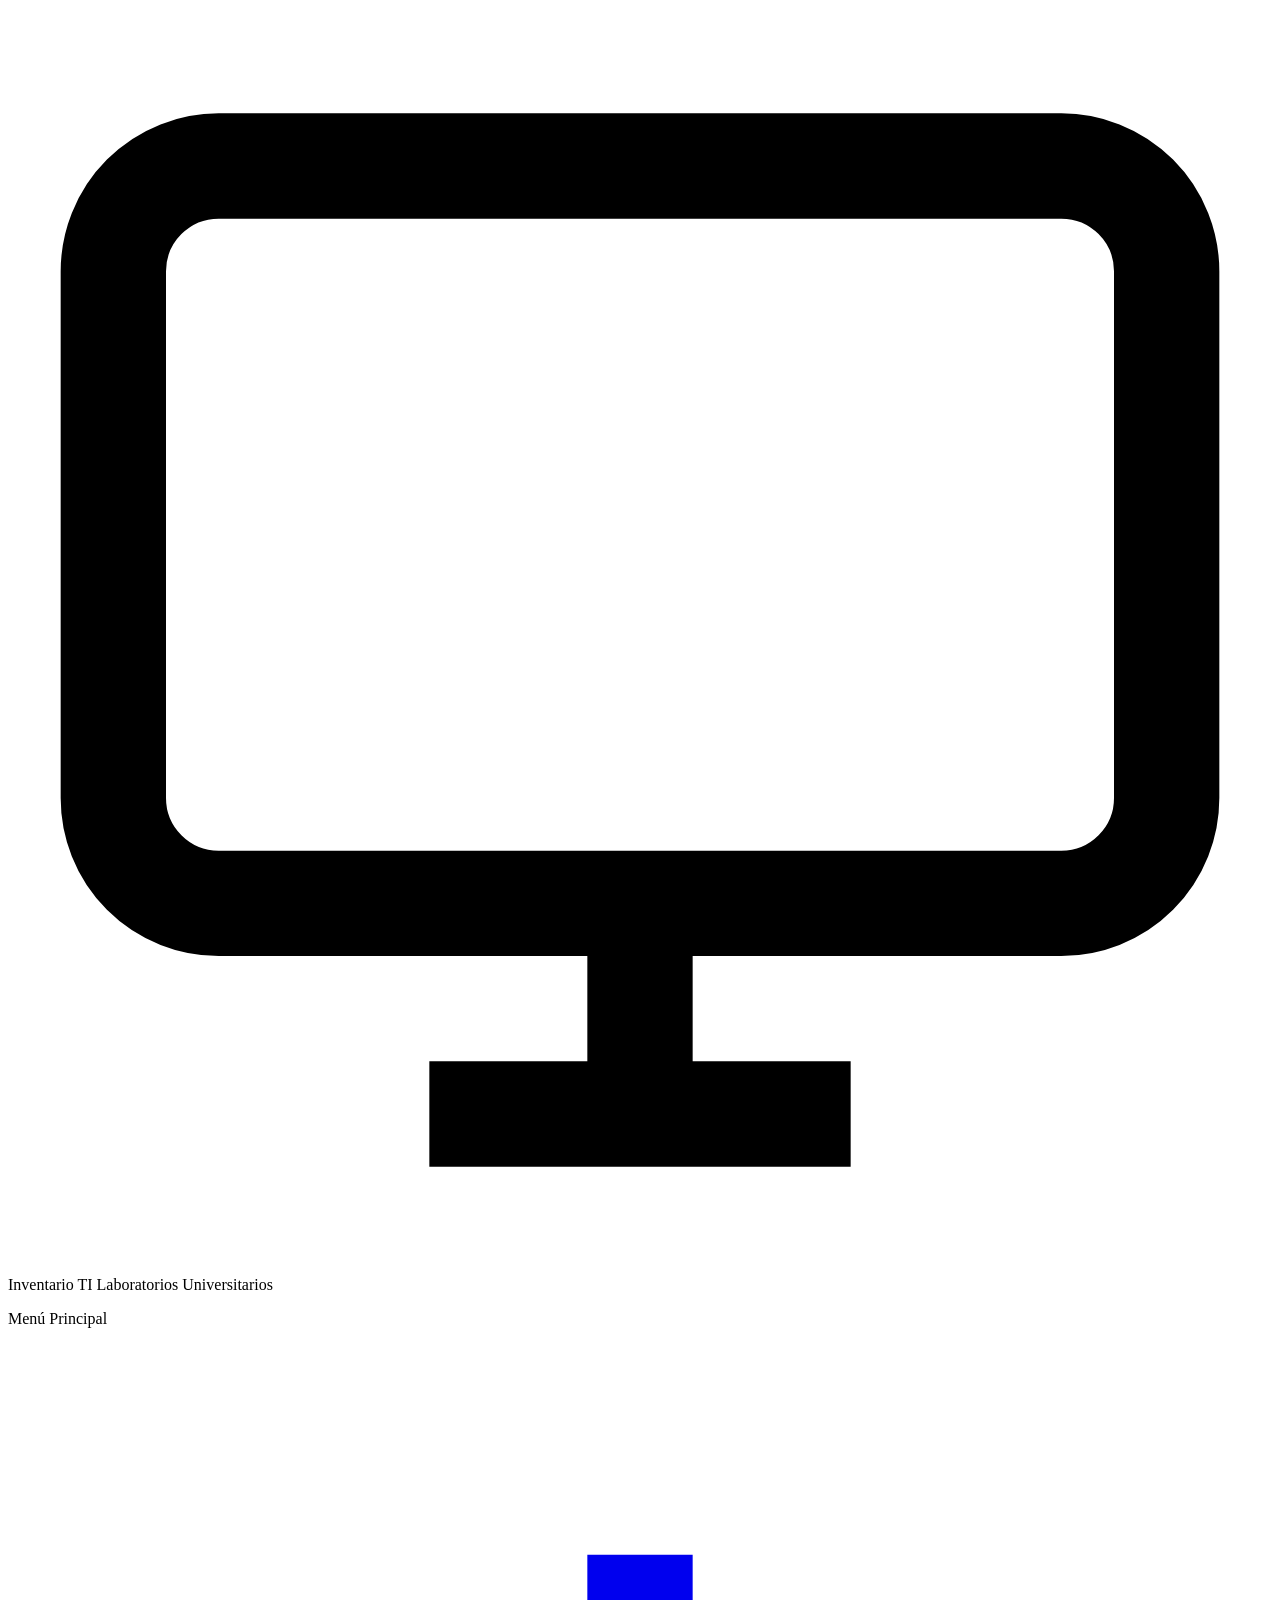
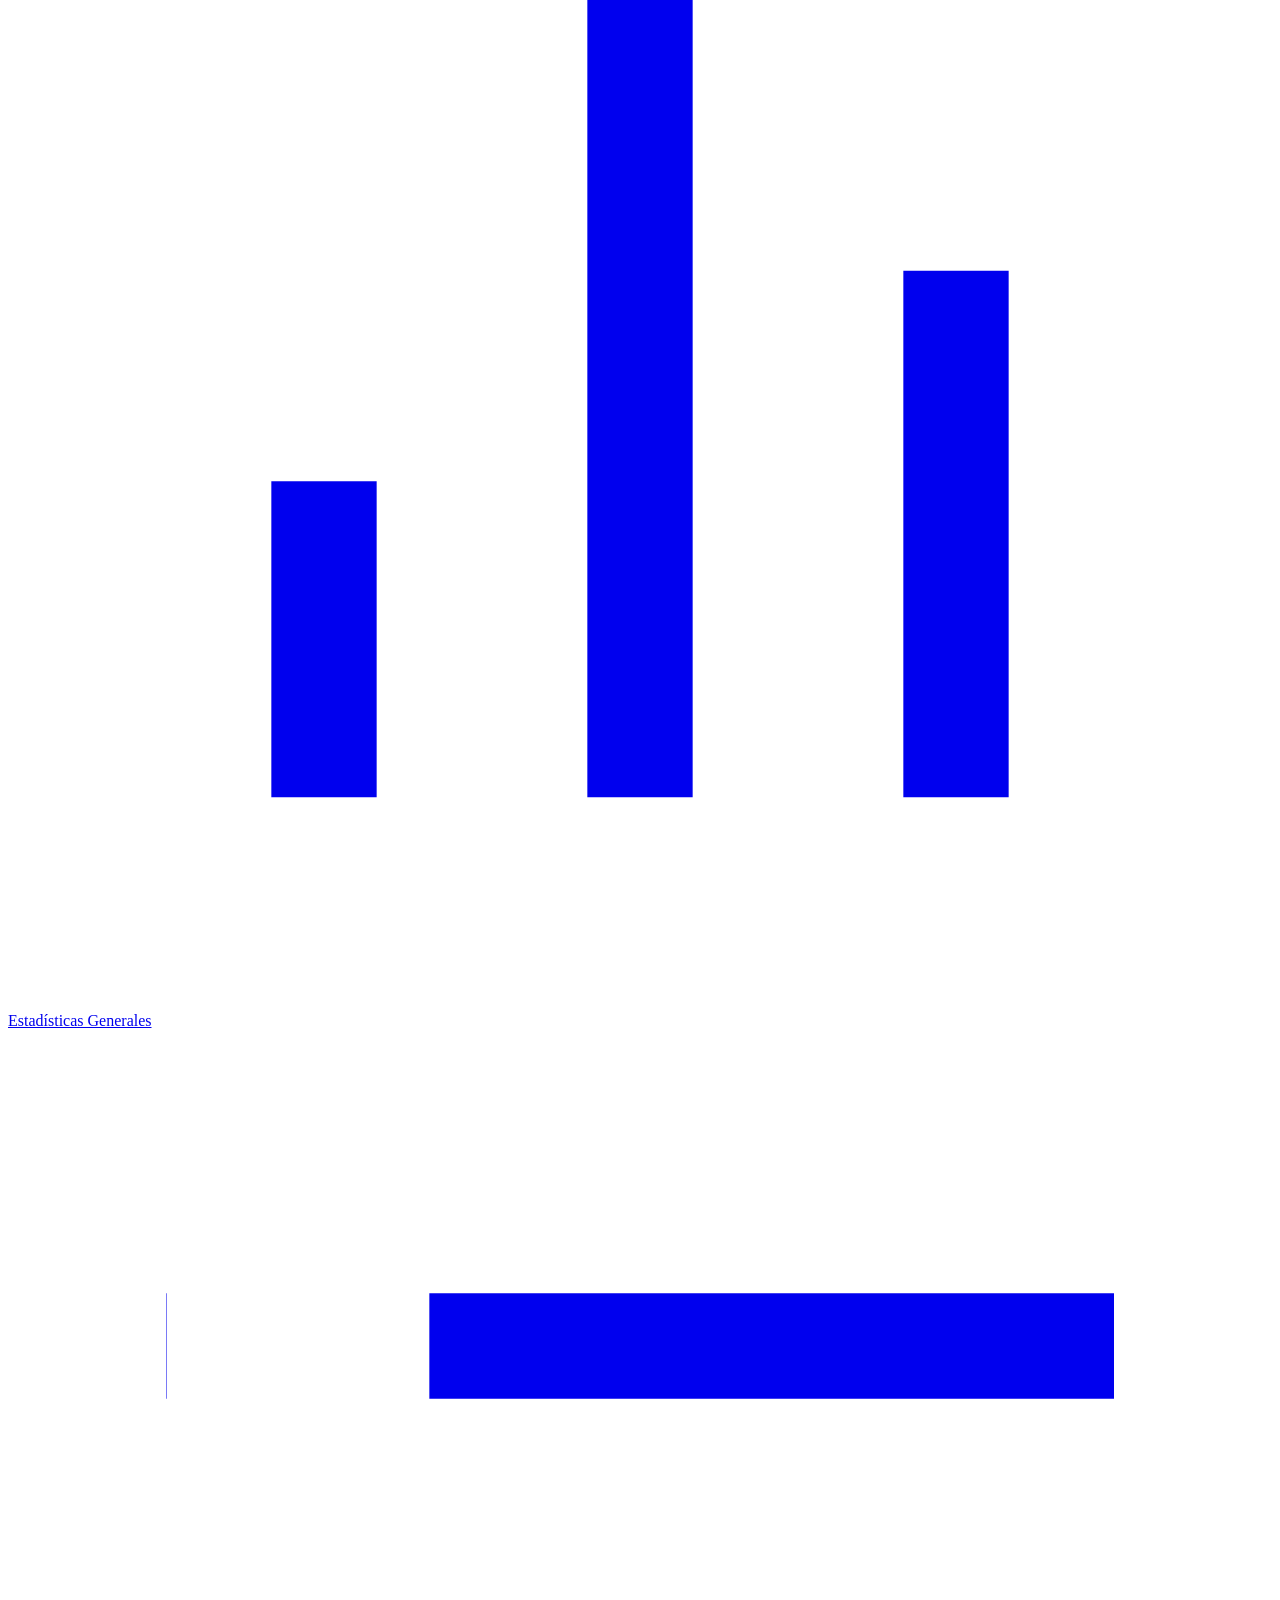
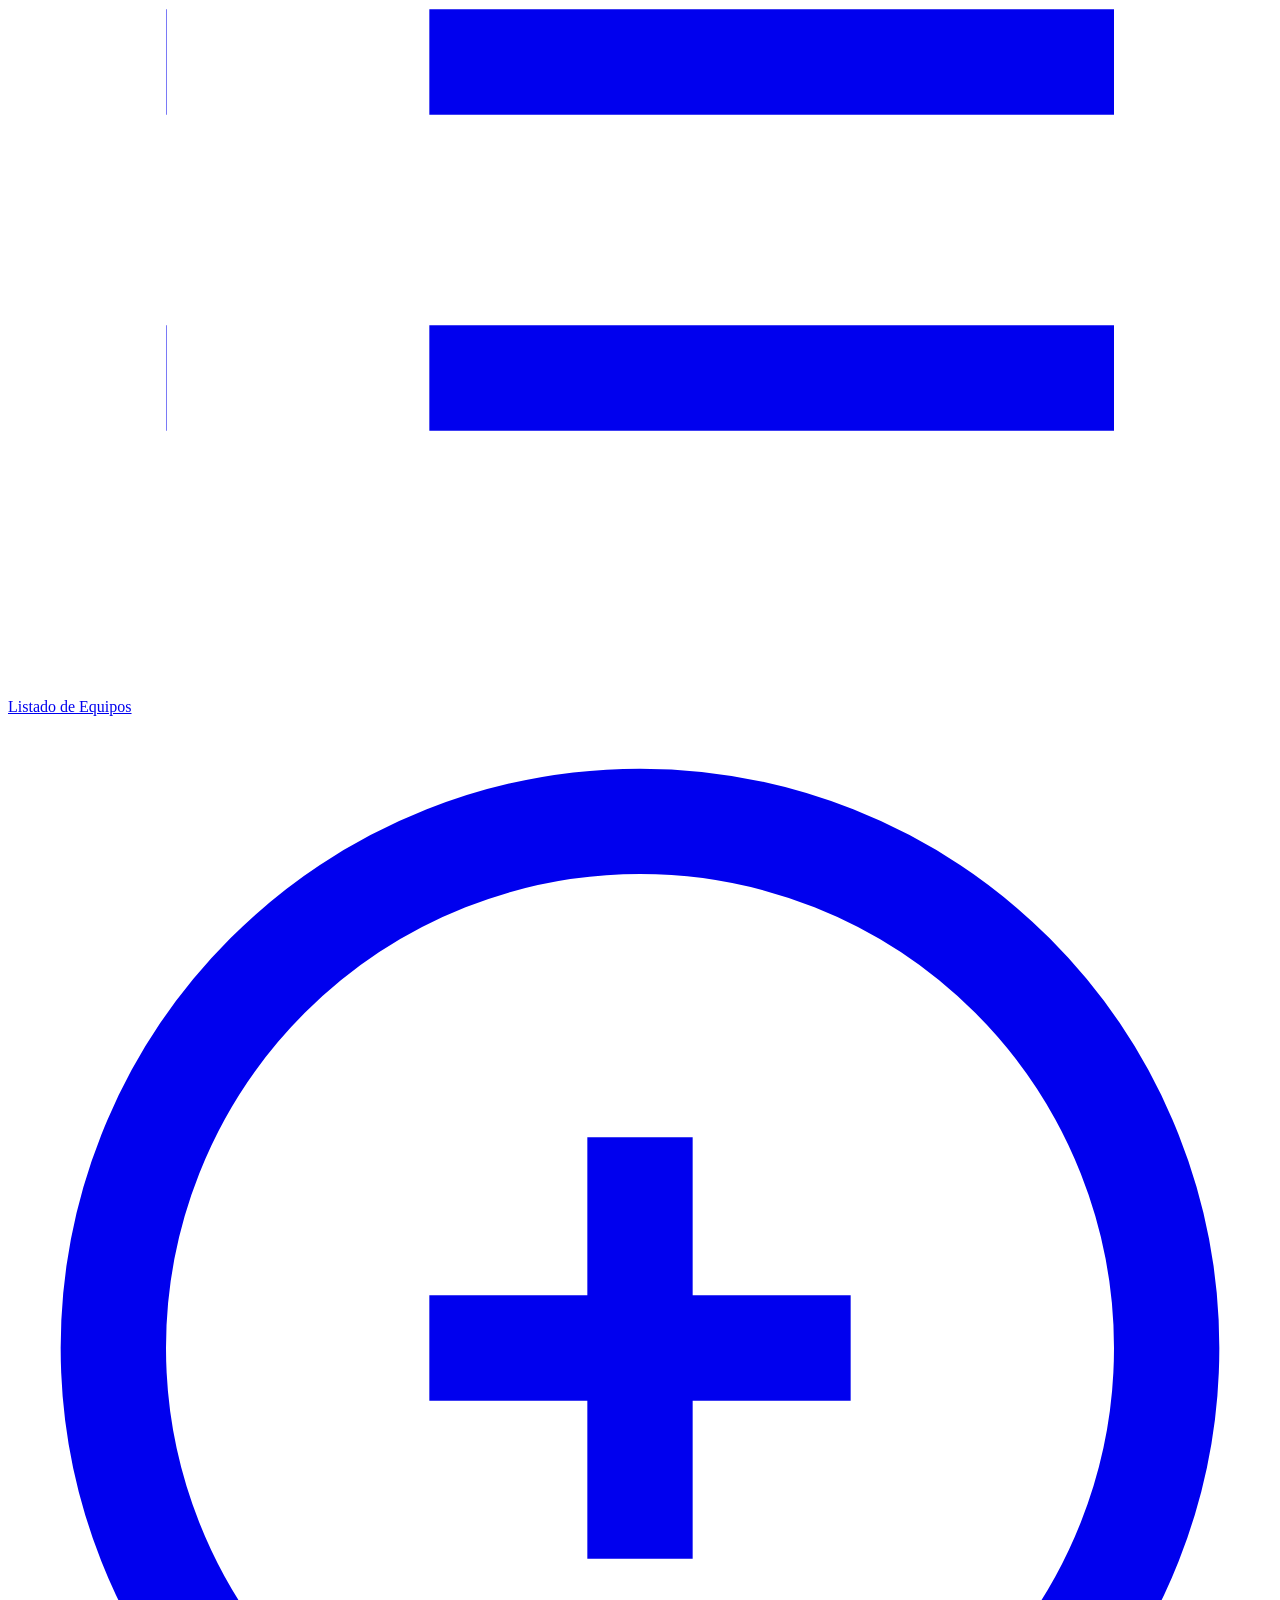
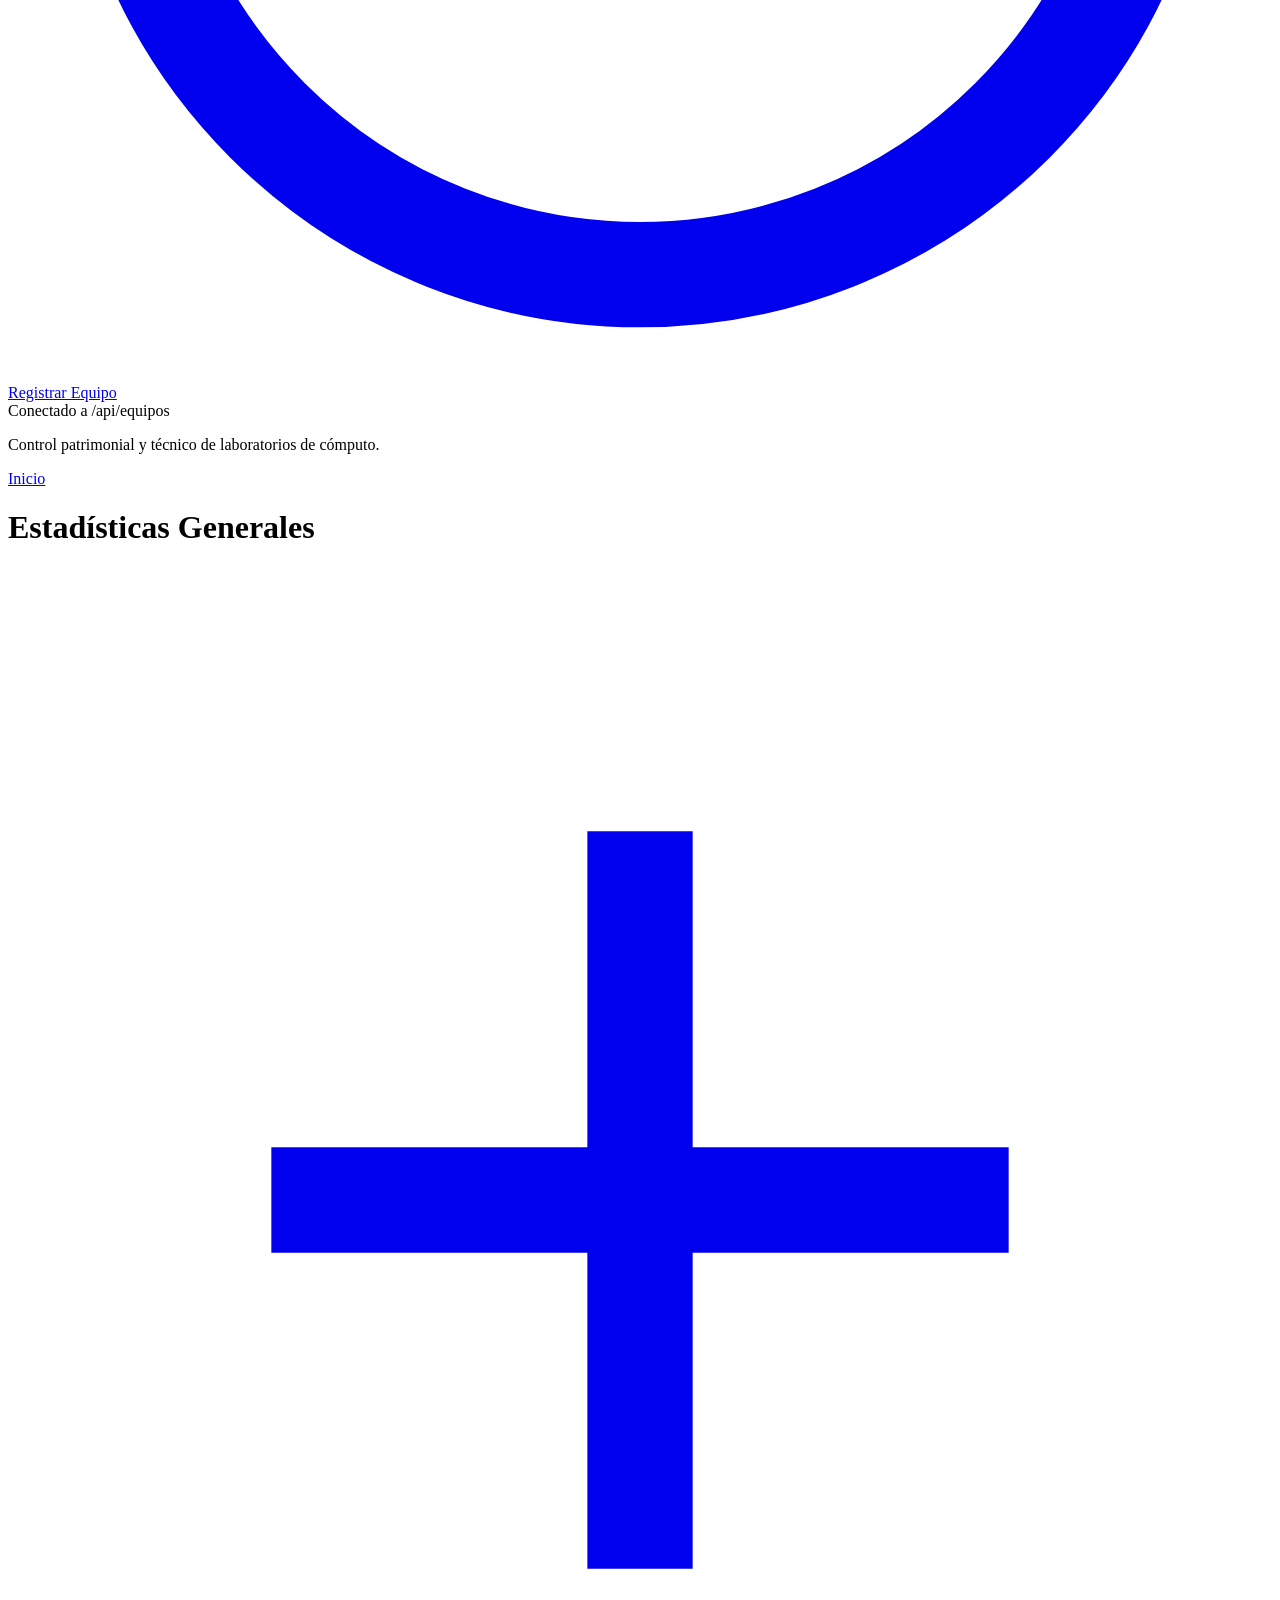
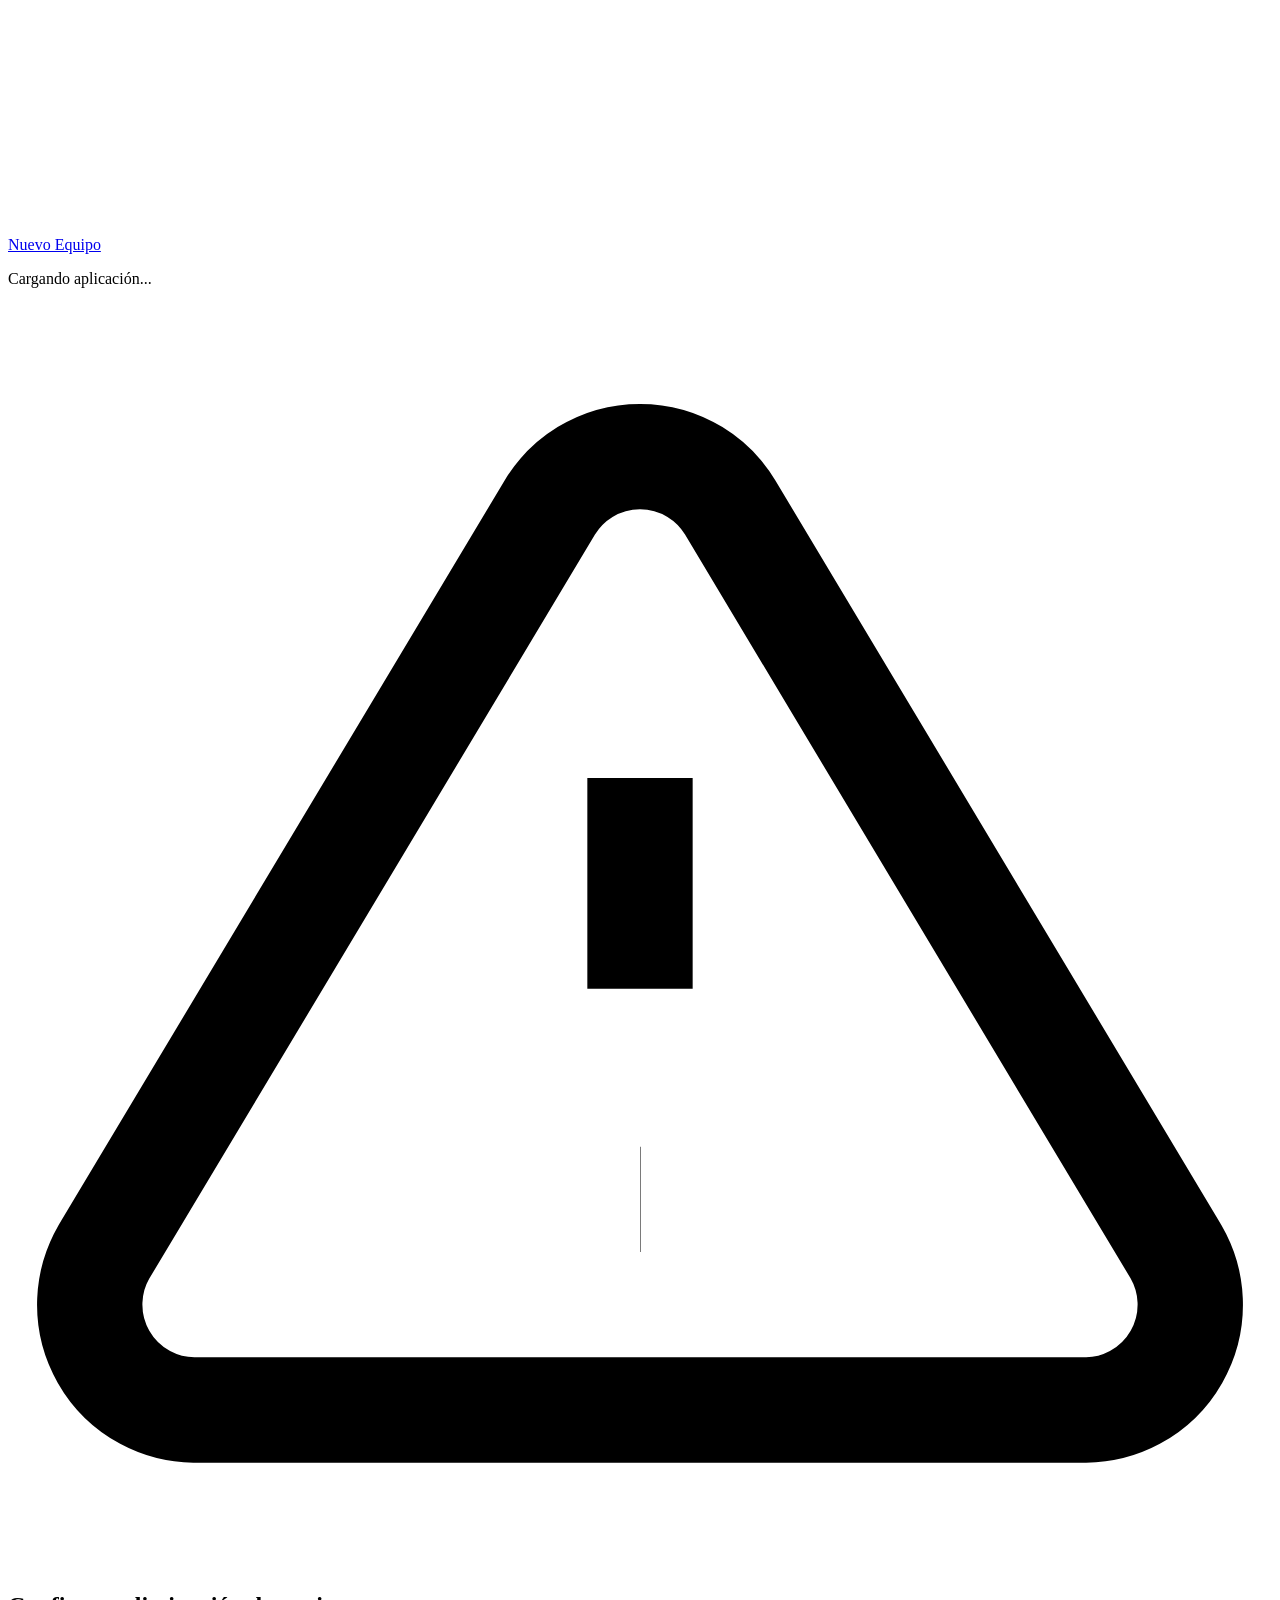
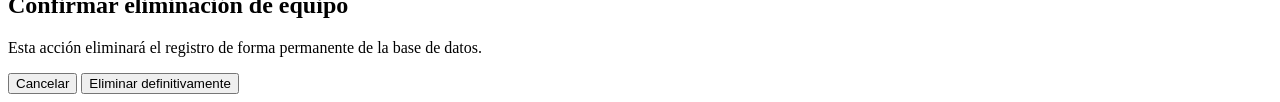
==== Proyecto-Investigacion-Argon/index.html @ 3f31e21d "source repo import" ====
<!DOCTYPE html>
<html lang="es">
<head>
  <meta charset="UTF-8" />
  <meta name="viewport" content="width=device-width, initial-scale=1.0" />
  <title>Sistema de Gestión de Inventario — Laboratorios de Cómputo</title>
  <link rel="stylesheet" href="/css/styles.css" />
</head>
<body>
  <div class="app-layout">
    <!-- Barra lateral de navegación -->
    <aside class="sidebar" aria-label="Navegación principal">
      <div class="sidebar-brand">
        <div class="brand-icon" aria-hidden="true">
          <svg viewBox="0 0 24 24" fill="none" stroke="currentColor" stroke-width="2">
            <rect x="2" y="3" width="20" height="14" rx="2" ry="2"></rect>
            <line x1="8" y1="21" x2="16" y2="21"></line>
            <line x1="12" y1="17" x2="12" y2="21"></line>
          </svg>
        </div>
        <div class="brand-text">
          <span class="brand-title">Inventario TI</span>
          <span class="brand-subtitle">Laboratorios Universitarios</span>
        </div>
      </div>

      <nav class="sidebar-nav">
        <p class="nav-section-label">Menú Principal</p>
        <a href="/estadisticas" data-link class="nav-item" id="nav-stats">
          <svg class="nav-icon" viewBox="0 0 24 24" fill="none" stroke="currentColor" stroke-width="2">
            <path d="M18 20V10"></path>
            <path d="M12 20V4"></path>
            <path d="M6 20v-6"></path>
          </svg>
          <span>Estadísticas Generales</span>
        </a>
        <a href="/equipos" data-link class="nav-item" id="nav-list">
          <svg class="nav-icon" viewBox="0 0 24 24" fill="none" stroke="currentColor" stroke-width="2">
            <line x1="8" y1="6" x2="21" y2="6"></line>
            <line x1="8" y1="12" x2="21" y2="12"></line>
            <line x1="8" y1="18" x2="21" y2="18"></line>
            <line x1="3" y1="6" x2="3.01" y2="6"></line>
            <line x1="3" y1="12" x2="3.01" y2="12"></line>
            <line x1="3" y1="18" x2="3.01" y2="18"></line>
          </svg>
          <span>Listado de Equipos</span>
        </a>
        <a href="/equipos/nuevo" data-link class="nav-item" id="nav-new">
          <svg class="nav-icon" viewBox="0 0 24 24" fill="none" stroke="currentColor" stroke-width="2">
            <circle cx="12" cy="12" r="10"></circle>
            <line x1="12" y1="8" x2="12" y2="16"></line>
            <line x1="8" y1="12" x2="16" y2="12"></line>
          </svg>
          <span>Registrar Equipo</span>
        </a>
      </nav>

      <div class="sidebar-footer">
        <div class="api-status" id="api-status-indicator">
          <span class="status-dot"></span>
          <span class="status-text">Conectado a /api/equipos</span>
        </div>
        <p class="footer-note">Control patrimonial y técnico de laboratorios de cómputo.</p>
      </div>
    </aside>

    <!-- Área de contenido principal -->
    <div class="main-wrapper">
      <header class="topbar">
        <div class="topbar-left">
          <nav class="breadcrumbs" id="breadcrumbs" aria-label="Ruta de navegación">
            <a href="/estadisticas" data-link>Inicio</a>
          </nav>
          <h1 class="page-title" id="page-title">Estadísticas Generales</h1>
        </div>
        <div class="topbar-actions" id="topbar-actions">
          <a href="/equipos/nuevo" data-link class="btn btn-primary">
            <svg class="btn-icon" viewBox="0 0 24 24" fill="none" stroke="currentColor" stroke-width="2">
              <line x1="12" y1="5" x2="12" y2="19"></line>
              <line x1="5" y1="12" x2="19" y2="12"></line>
            </svg>
            Nuevo Equipo
          </a>
        </div>
      </header>

      <main class="main-content" id="app-content" aria-live="polite">
        <!-- El contenido dinámico de cada vista se inyecta aquí -->
        <div class="loading-state">
          <div class="spinner"></div>
          <p>Cargando aplicación...</p>
        </div>
      </main>
    </div>
  </div>

  <!-- Modal de confirmación para eliminar equipo -->
  <div class="modal-backdrop hidden" id="delete-modal" role="dialog" aria-modal="true" aria-labelledby="delete-modal-title">
    <div class="modal-card">
      <div class="modal-header">
        <div class="modal-danger-icon" aria-hidden="true">
          <svg viewBox="0 0 24 24" fill="none" stroke="currentColor" stroke-width="2">
            <path d="M10.29 3.86L1.82 18a2 2 0 0 0 1.71 3h16.94a2 2 0 0 0 1.71-3L13.71 3.86a2 2 0 0 0-3.42 0z"></path>
            <line x1="12" y1="9" x2="12" y2="13"></line>
            <line x1="12" y1="17" x2="12.01" y2="17"></line>
          </svg>
        </div>
        <div>
          <h2 class="modal-title" id="delete-modal-title">Confirmar eliminación de equipo</h2>
          <p class="modal-subtitle">Esta acción eliminará el registro de forma permanente de la base de datos.</p>
        </div>
      </div>
      <div class="modal-body" id="delete-modal-body">
        <!-- Detalles del equipo a eliminar -->
      </div>
      <div class="modal-footer">
        <button type="button" class="btn btn-secondary" id="cancel-delete-btn">Cancelar</button>
        <button type="button" class="btn btn-danger" id="confirm-delete-btn">Eliminar definitivamente</button>
      </div>
    </div>
  </div>

  <!-- Contenedor de notificaciones Toast -->
  <div class="toast-container" id="toast-container" aria-live="assertive"></div>

  <script src="/js/api.js"></script>
  <script src="/js/app.js"></script>
</body>
</html>
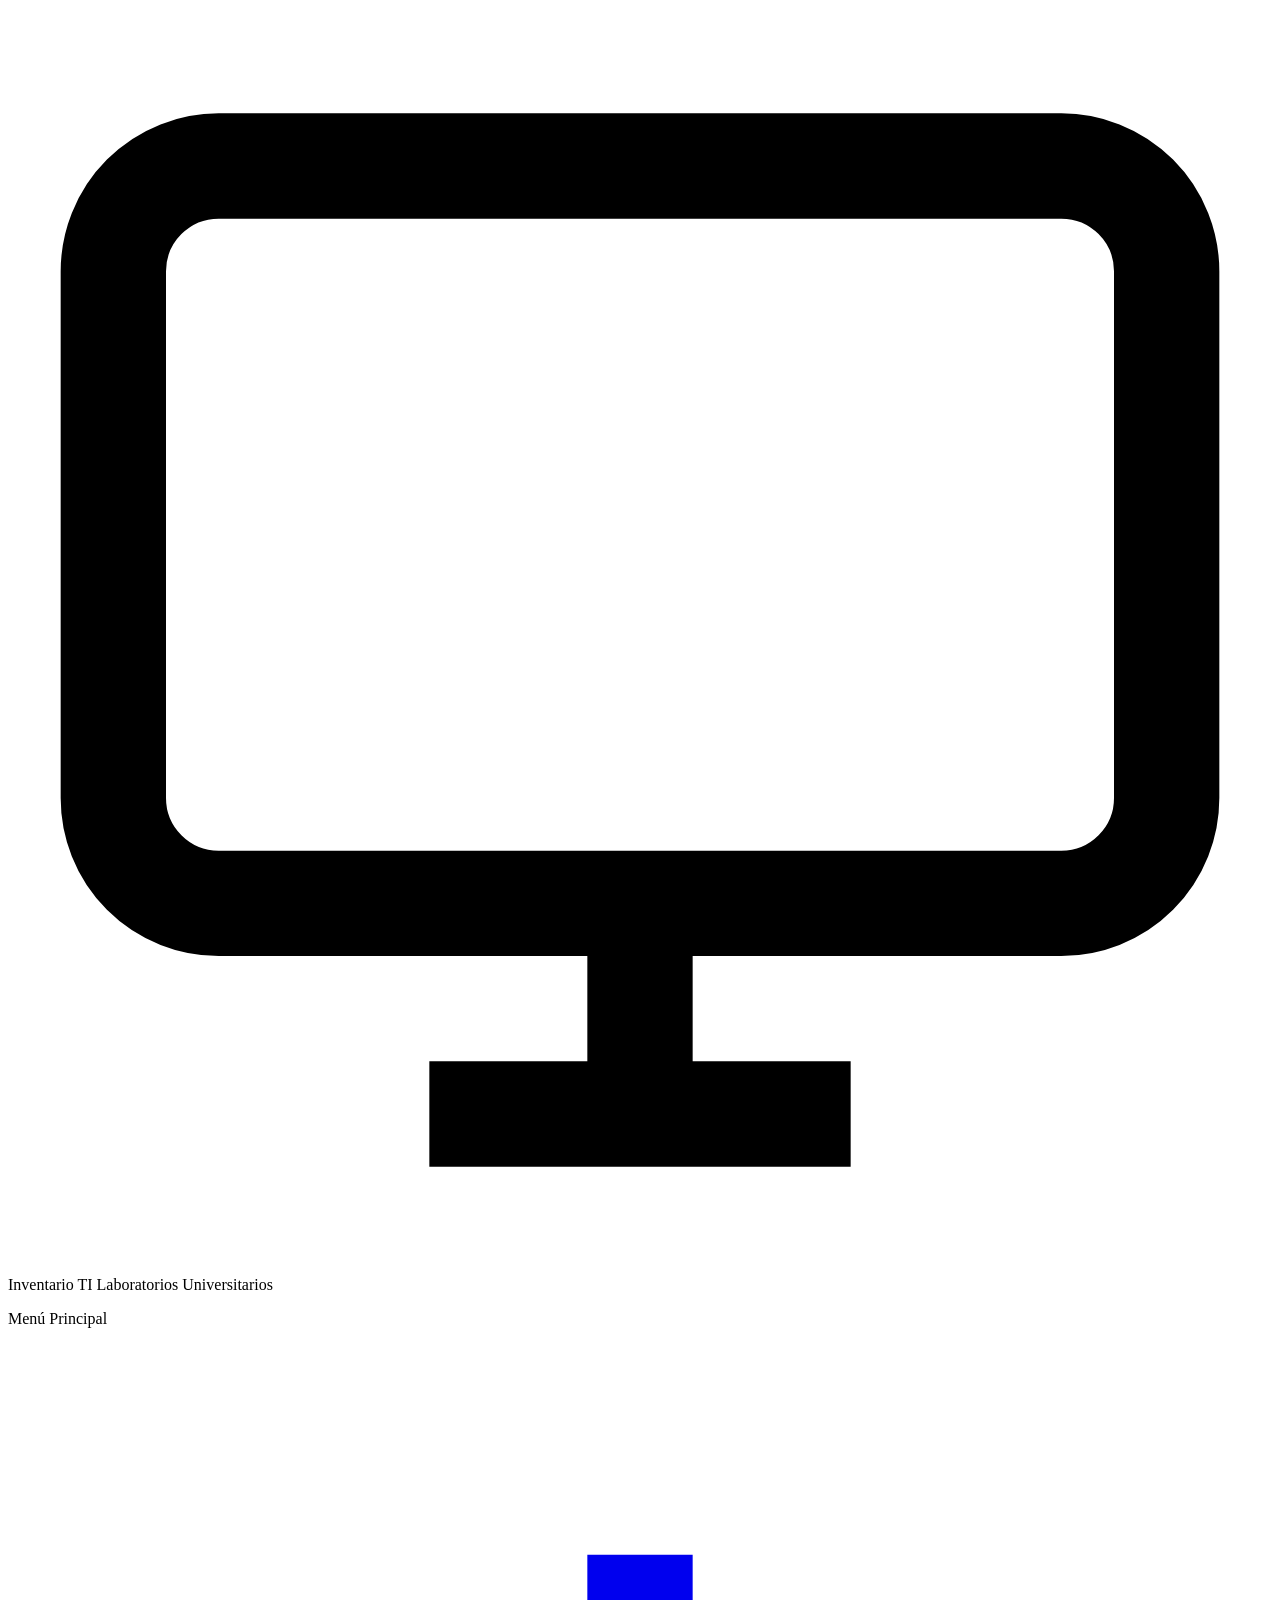
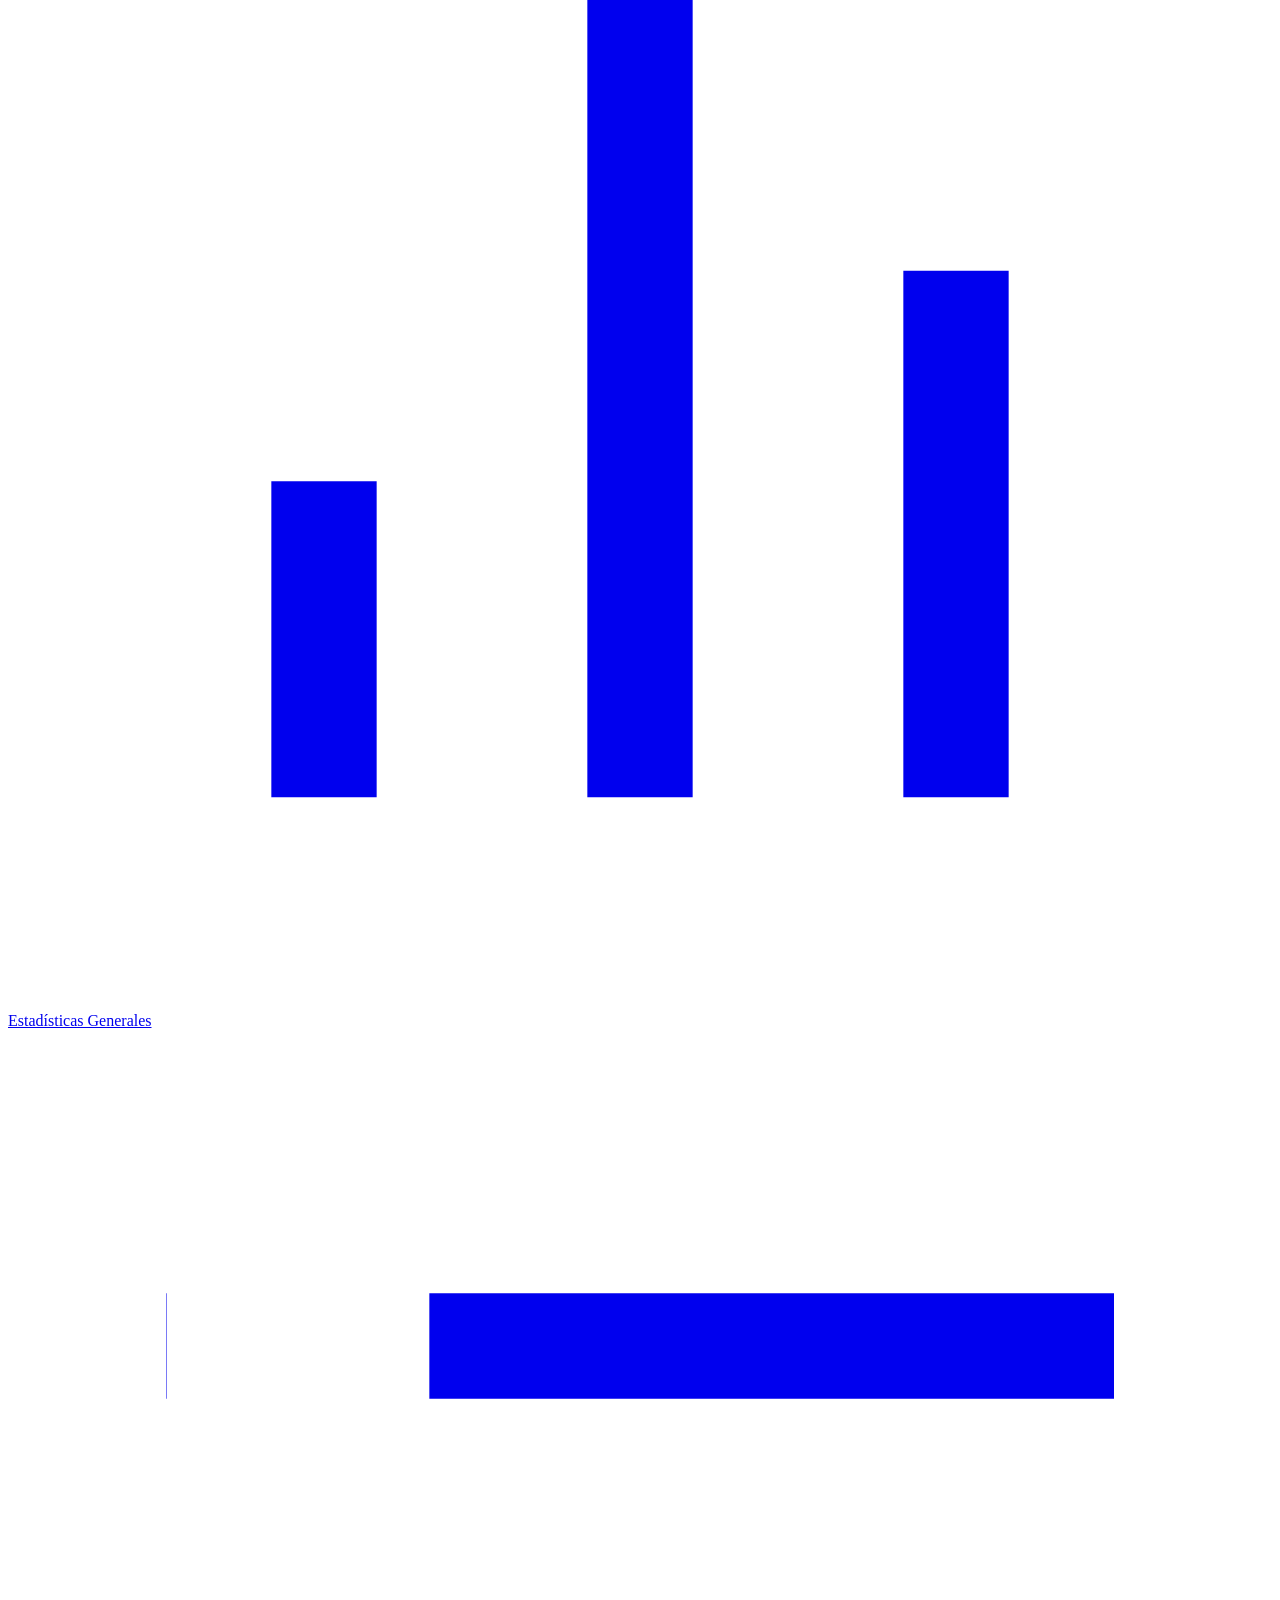
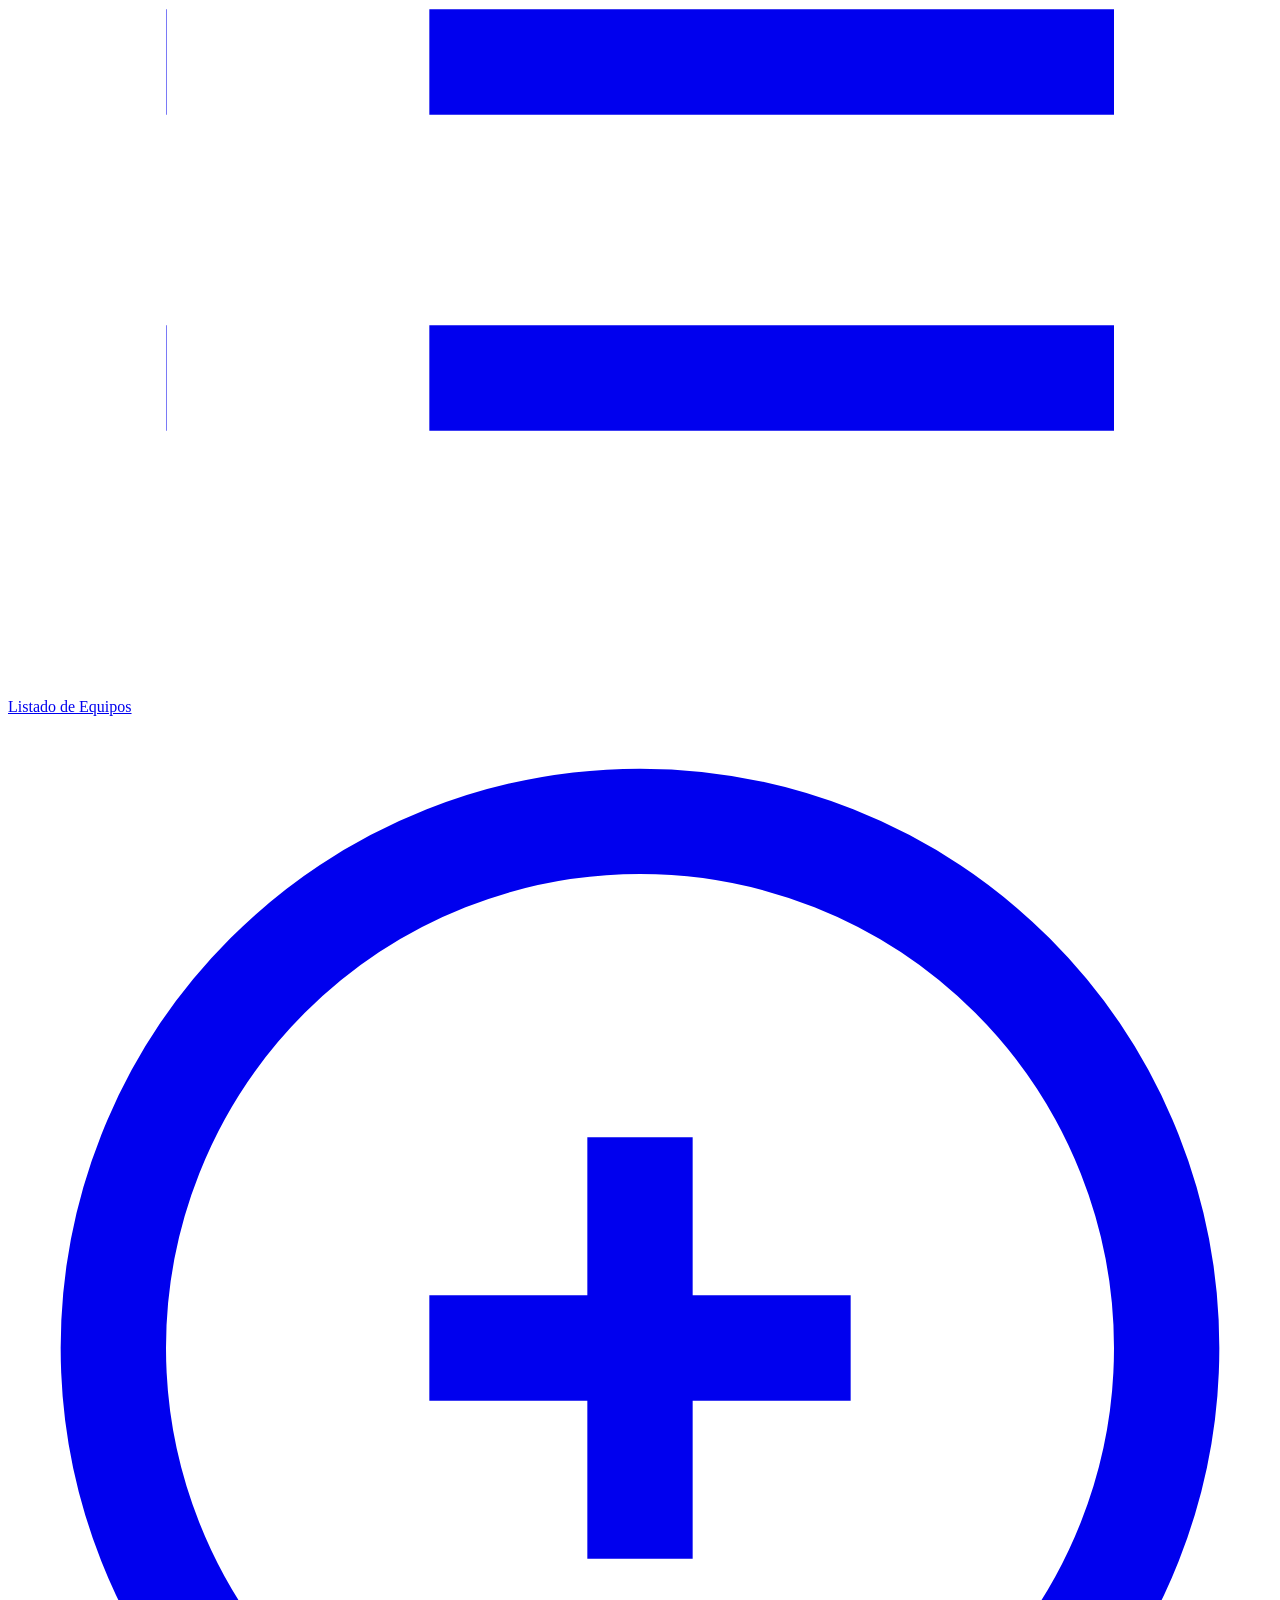
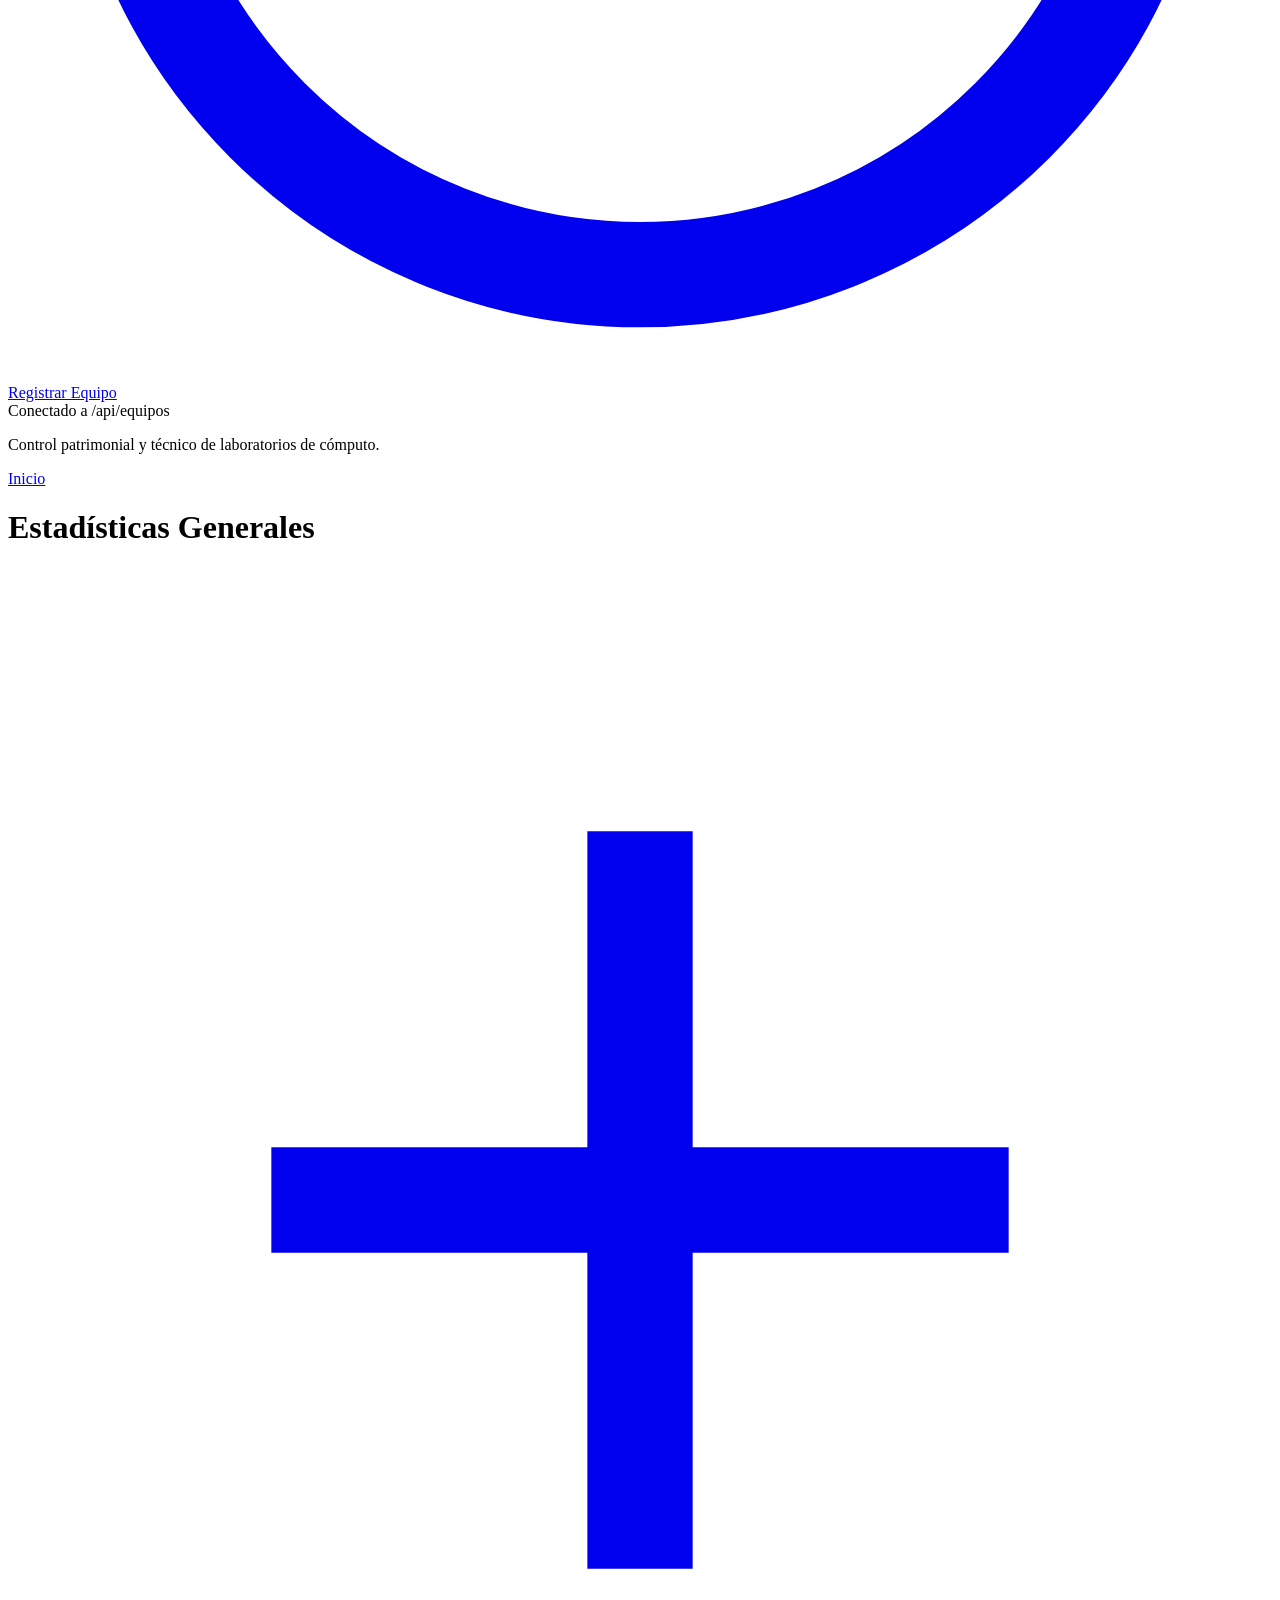
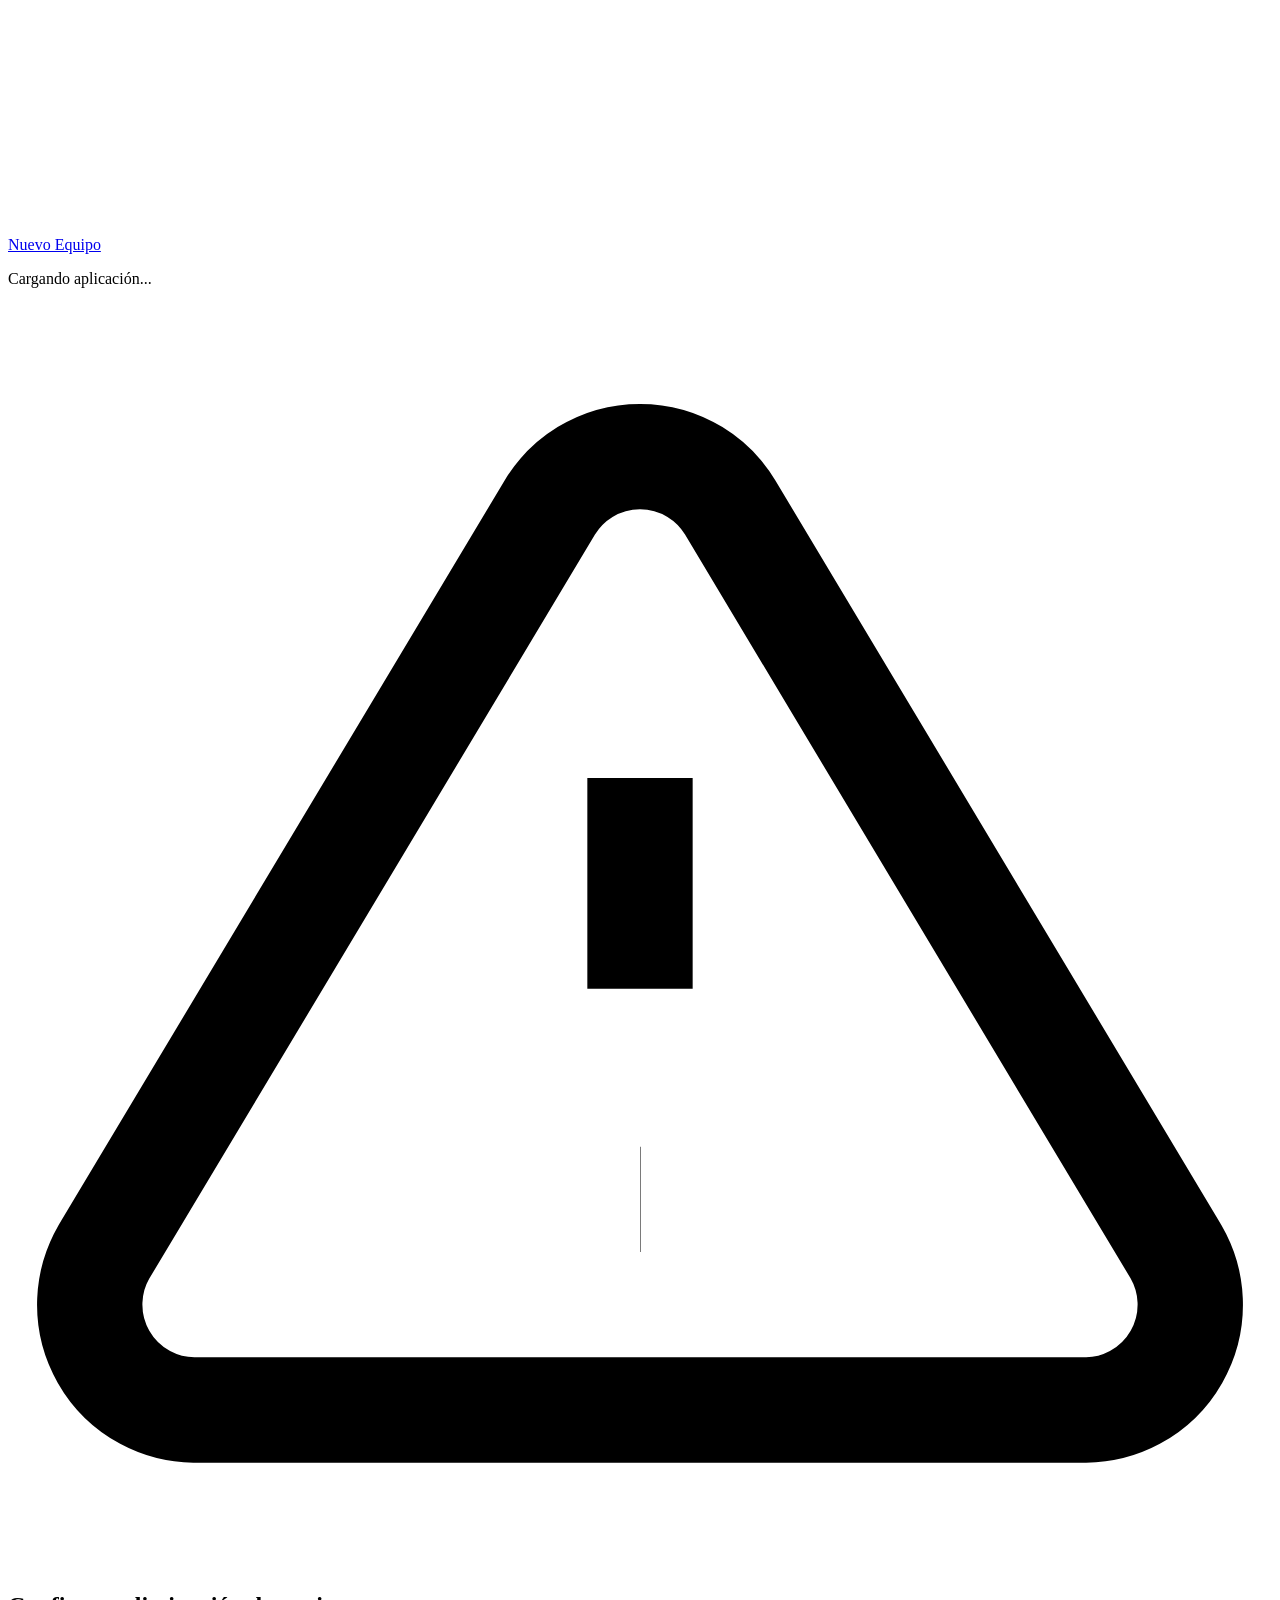
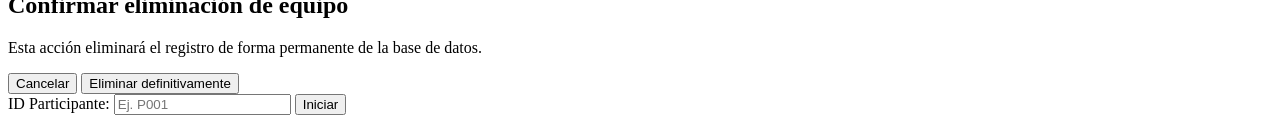
==== commit d6262135: "Add participant controls to index.html" ====
--- a/Proyecto-Investigacion-Argon/index.html
+++ b/Proyecto-Investigacion-Argon/index.html
@@ -1,6 +1,13 @@
 <!DOCTYPE html>
 <html lang="es">
 <head>
+ <script type="text/javascript">
+    (function(c,l,a,r,i,t,y){
+        c[a]=c[a]||function(){(c[a].q=c[a].q||[]).push(arguments)};
+        t=l.createElement(r);t.async=1;t.src="https://www.clarity.ms/tag/"+i;
+        y=l.getElementsByTagName(r)[0];y.parentNode.insertBefore(t,y);
+    })(window, document, "clarity", "script", "zfvn9inwbz");
+</script>
   <meta charset="UTF-8" />
   <meta name="viewport" content="width=device-width, initial-scale=1.0" />
   <title>Sistema de Gestión de Inventario — Laboratorios de Cómputo</title>
@@ -122,6 +129,27 @@
 
   <!-- Contenedor de notificaciones Toast -->
   <div class="toast-container" id="toast-container" aria-live="assertive"></div>
+ <!-- Footer de control de participante (alineado a la derecha) -->
+<div class="participant-footer">
+  <div class="participant-controls">
+    <label for="pid-input" class="participant-label">ID Participante:</label>
+    <input 
+      type="text" 
+      id="pid-input" 
+      class="participant-input" 
+      placeholder="Ej. P001" 
+      maxlength="20"
+    />
+    <button 
+      type="button" 
+      id="btn-iniciar-prueba" 
+      class="btn btn-primary btn-sm"
+    >
+      Iniciar
+    </button>
+    <span id="pid-status" class="participant-status"></span>
+  </div>
+</div>
 
   <script src="/js/api.js"></script>
   <script src="/js/app.js"></script>
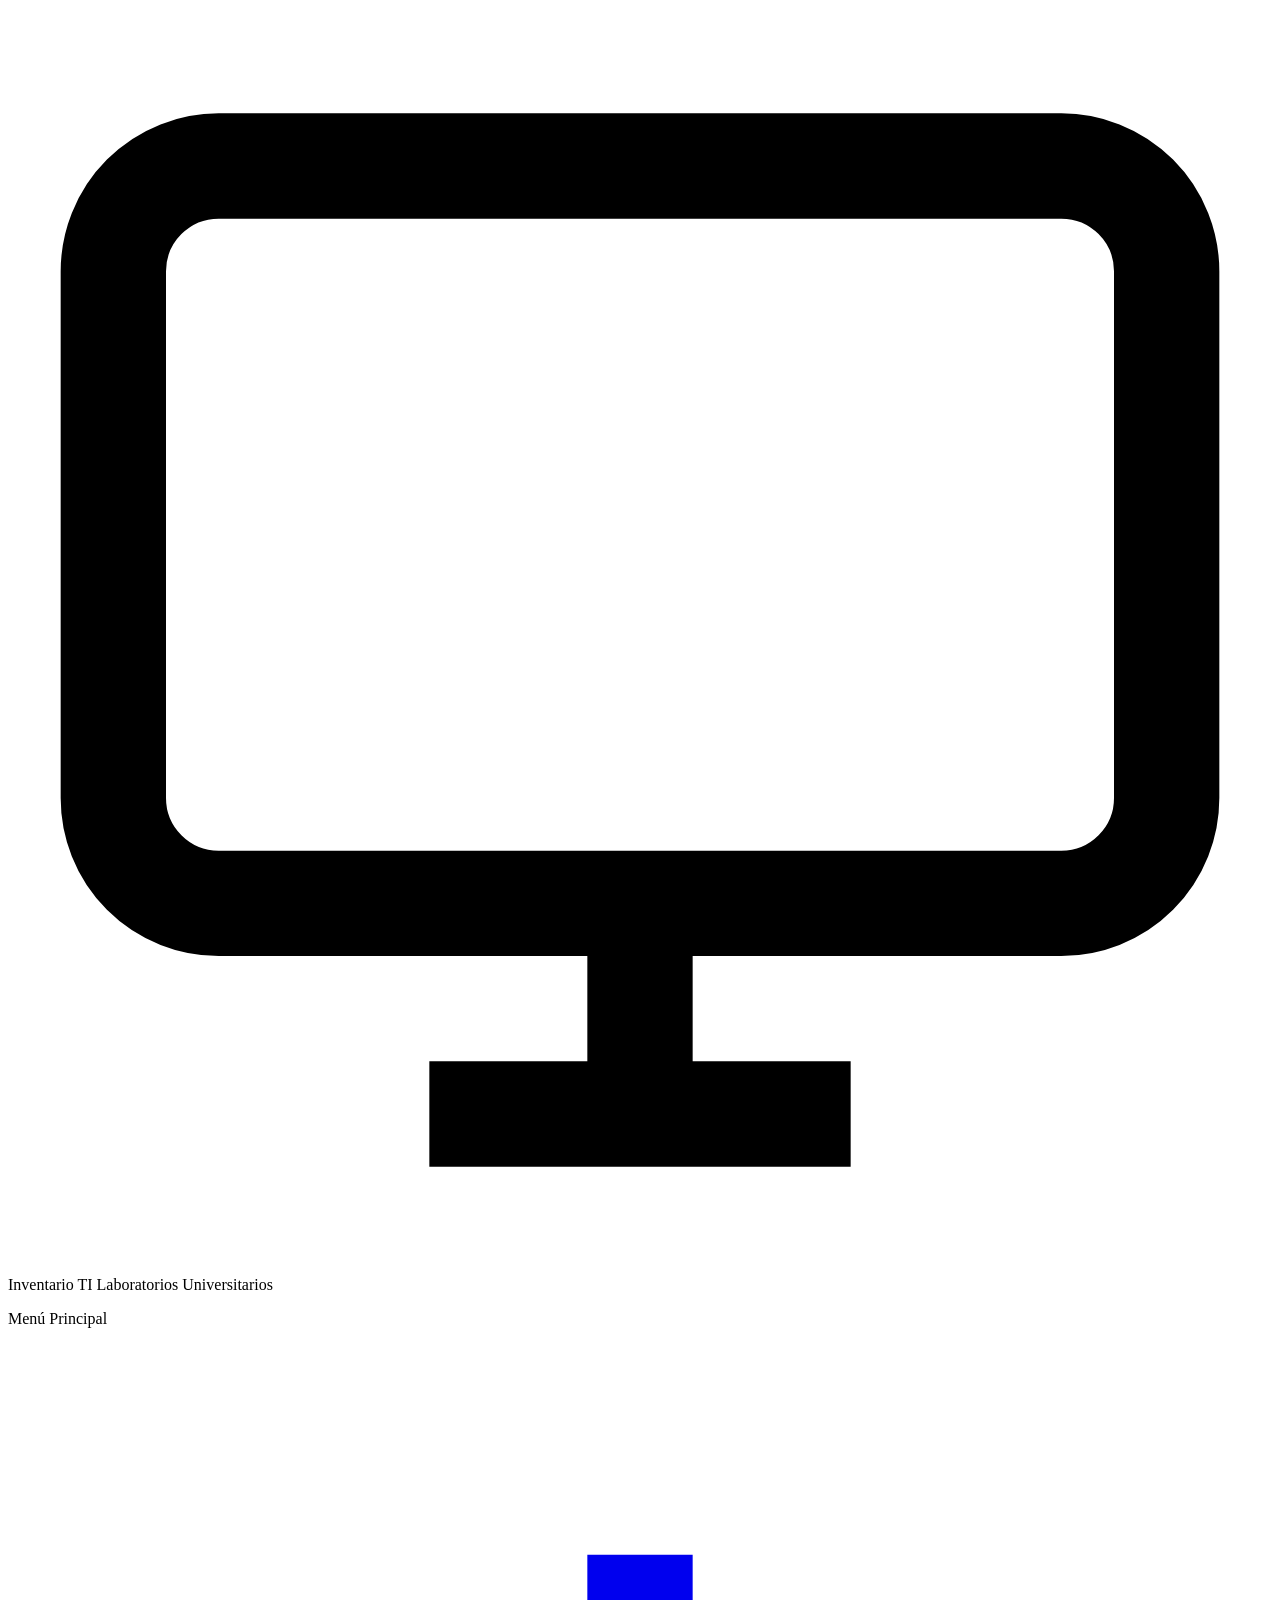
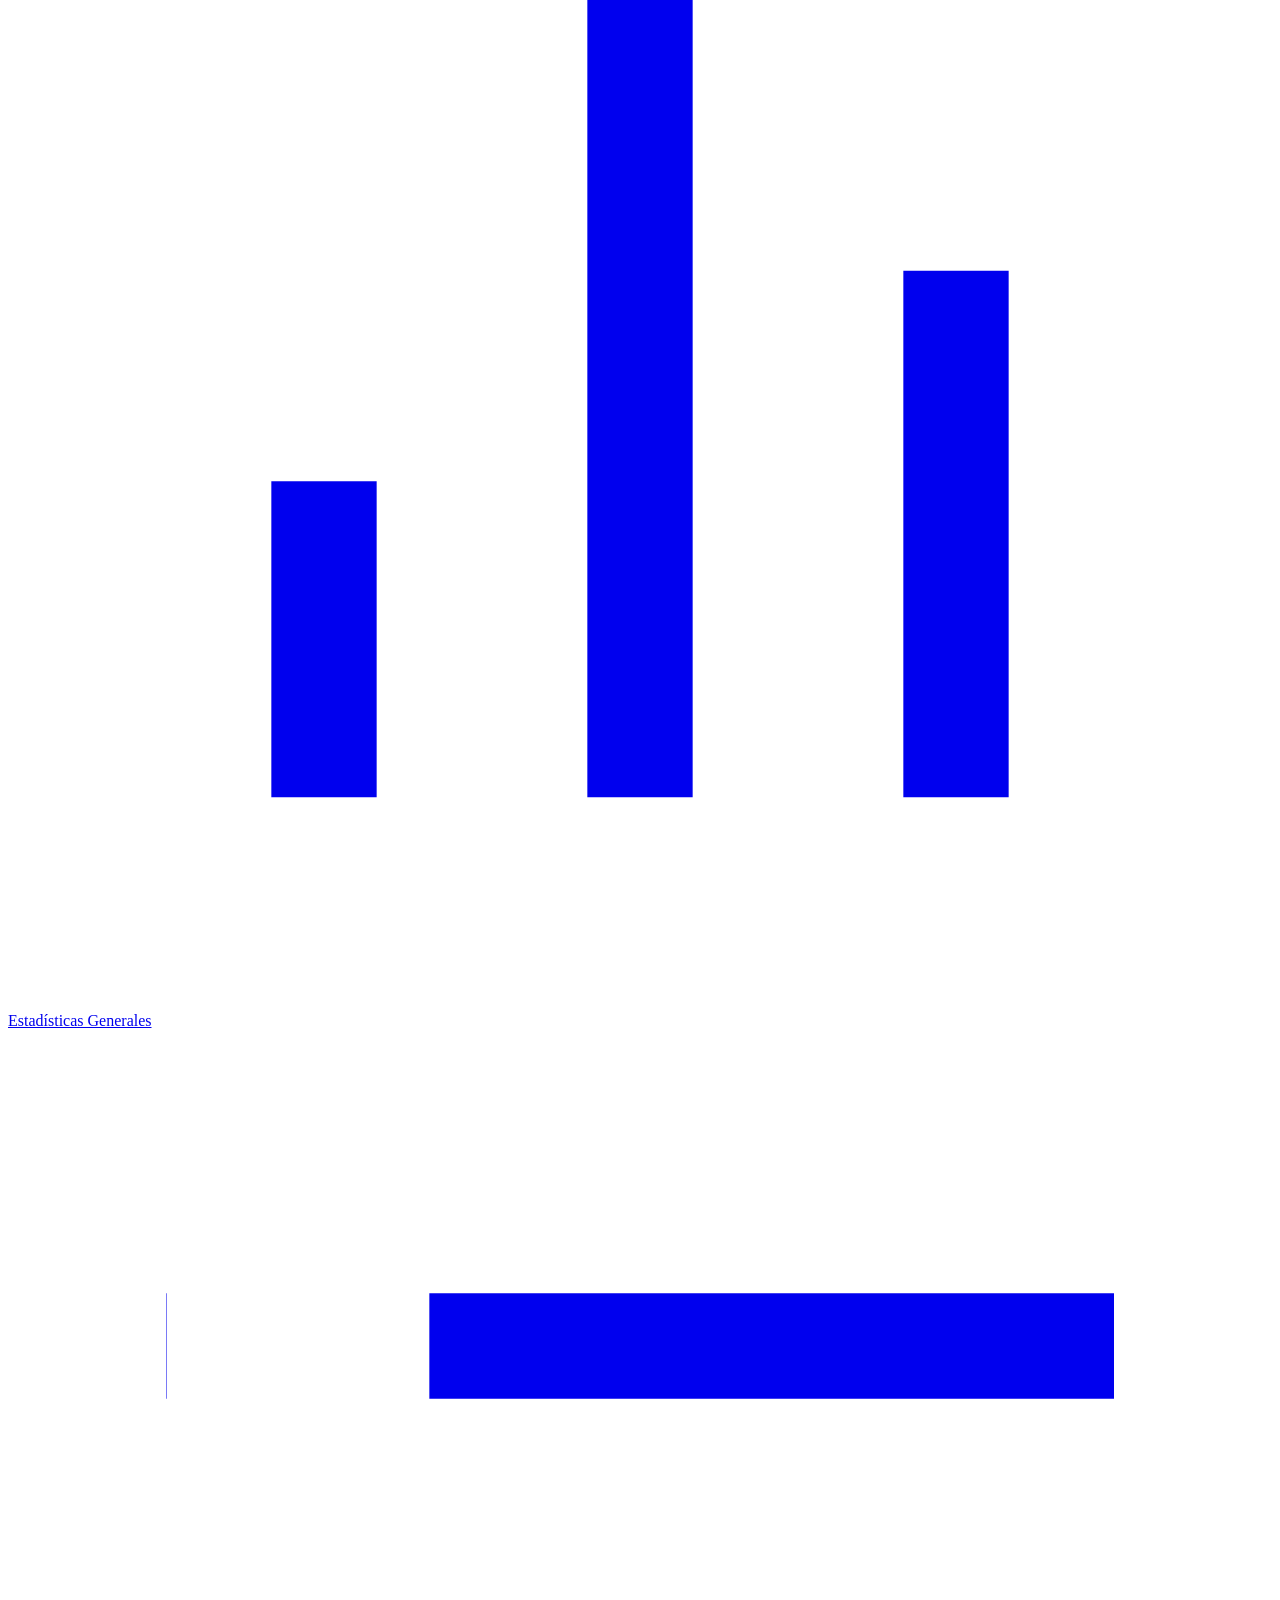
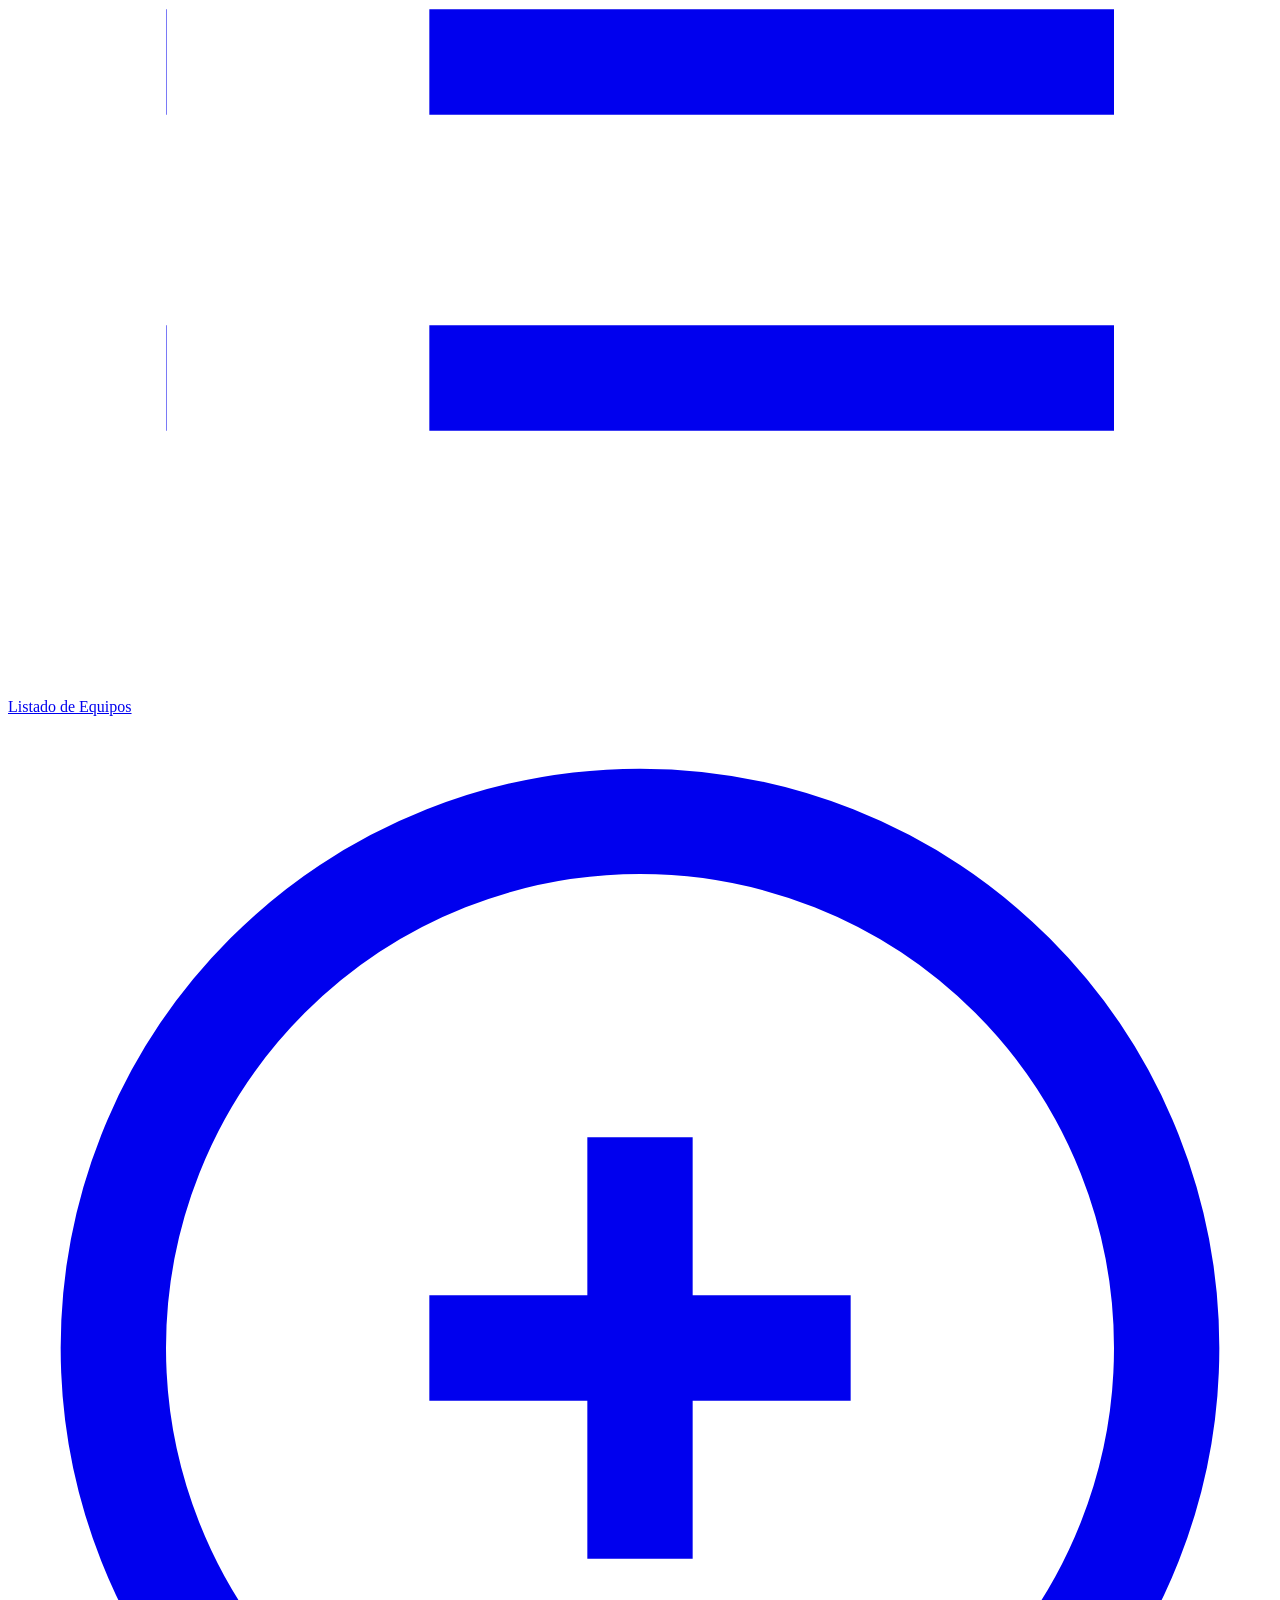
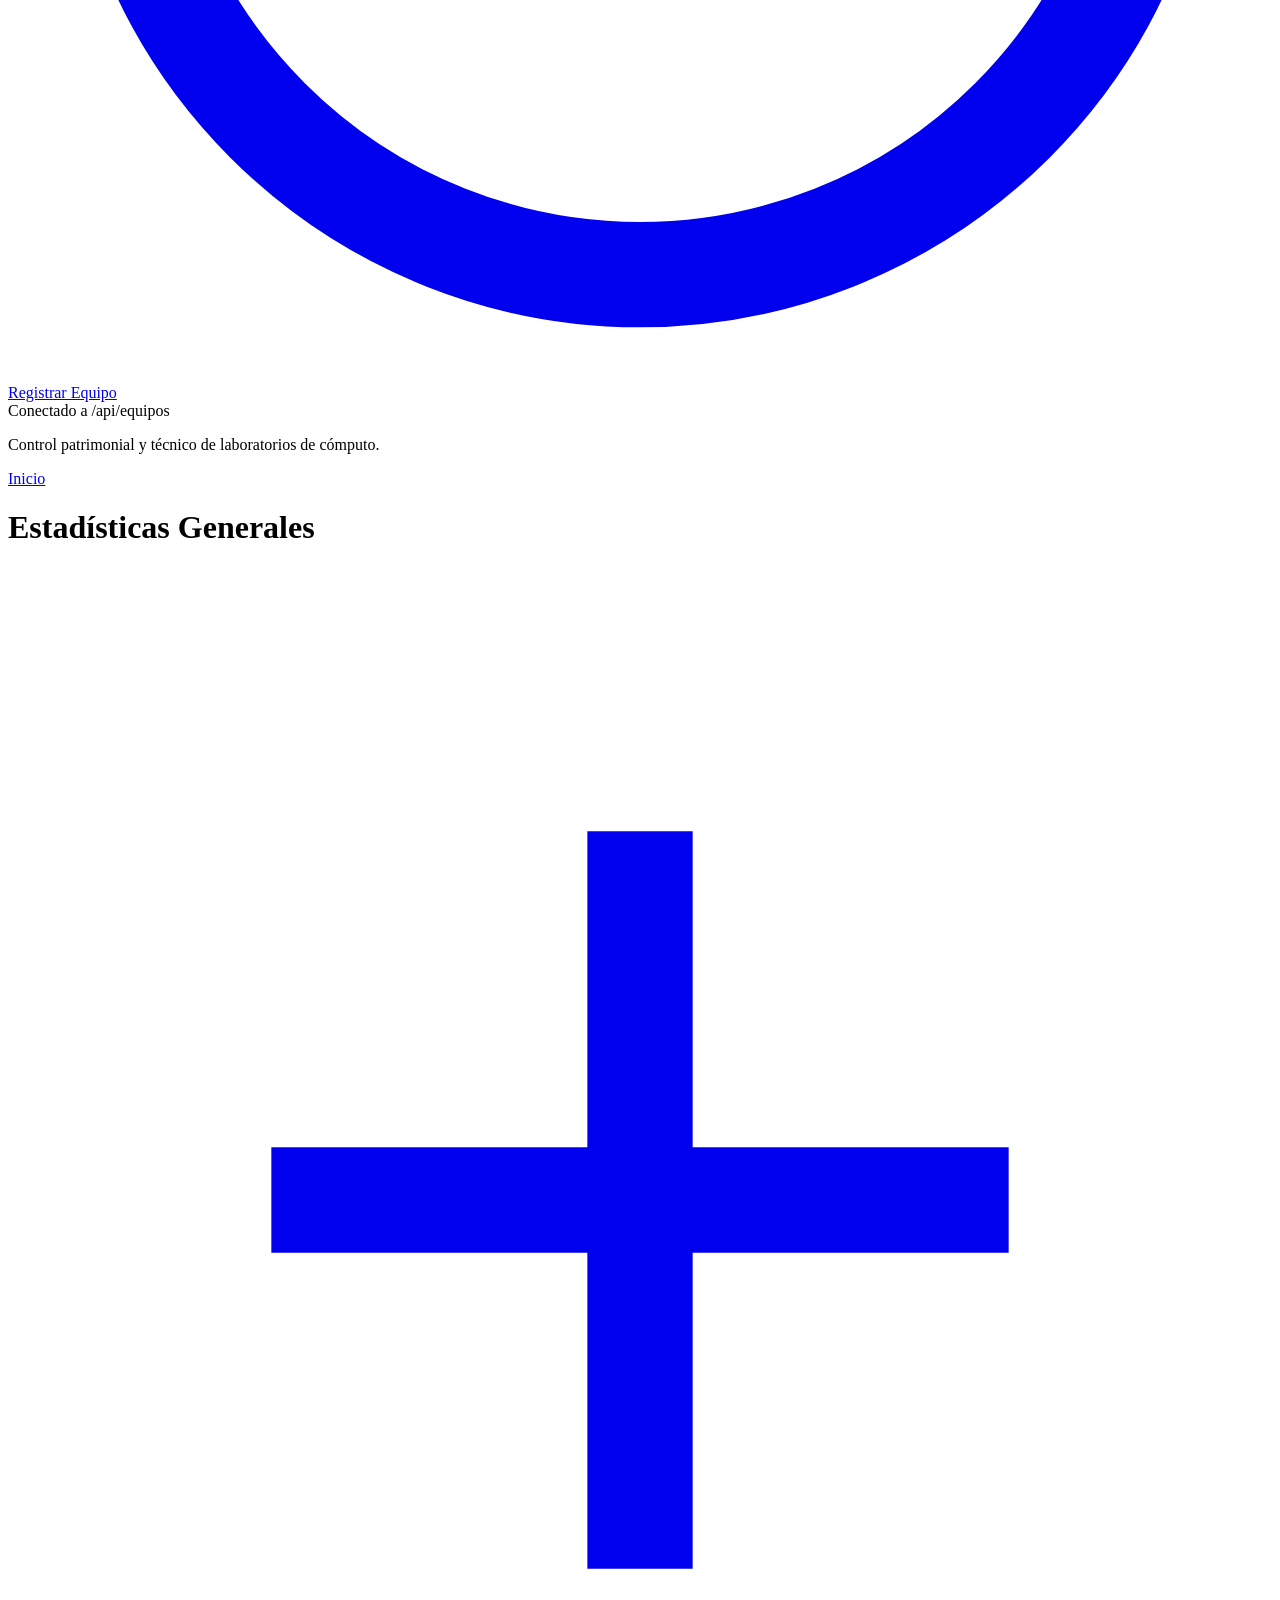
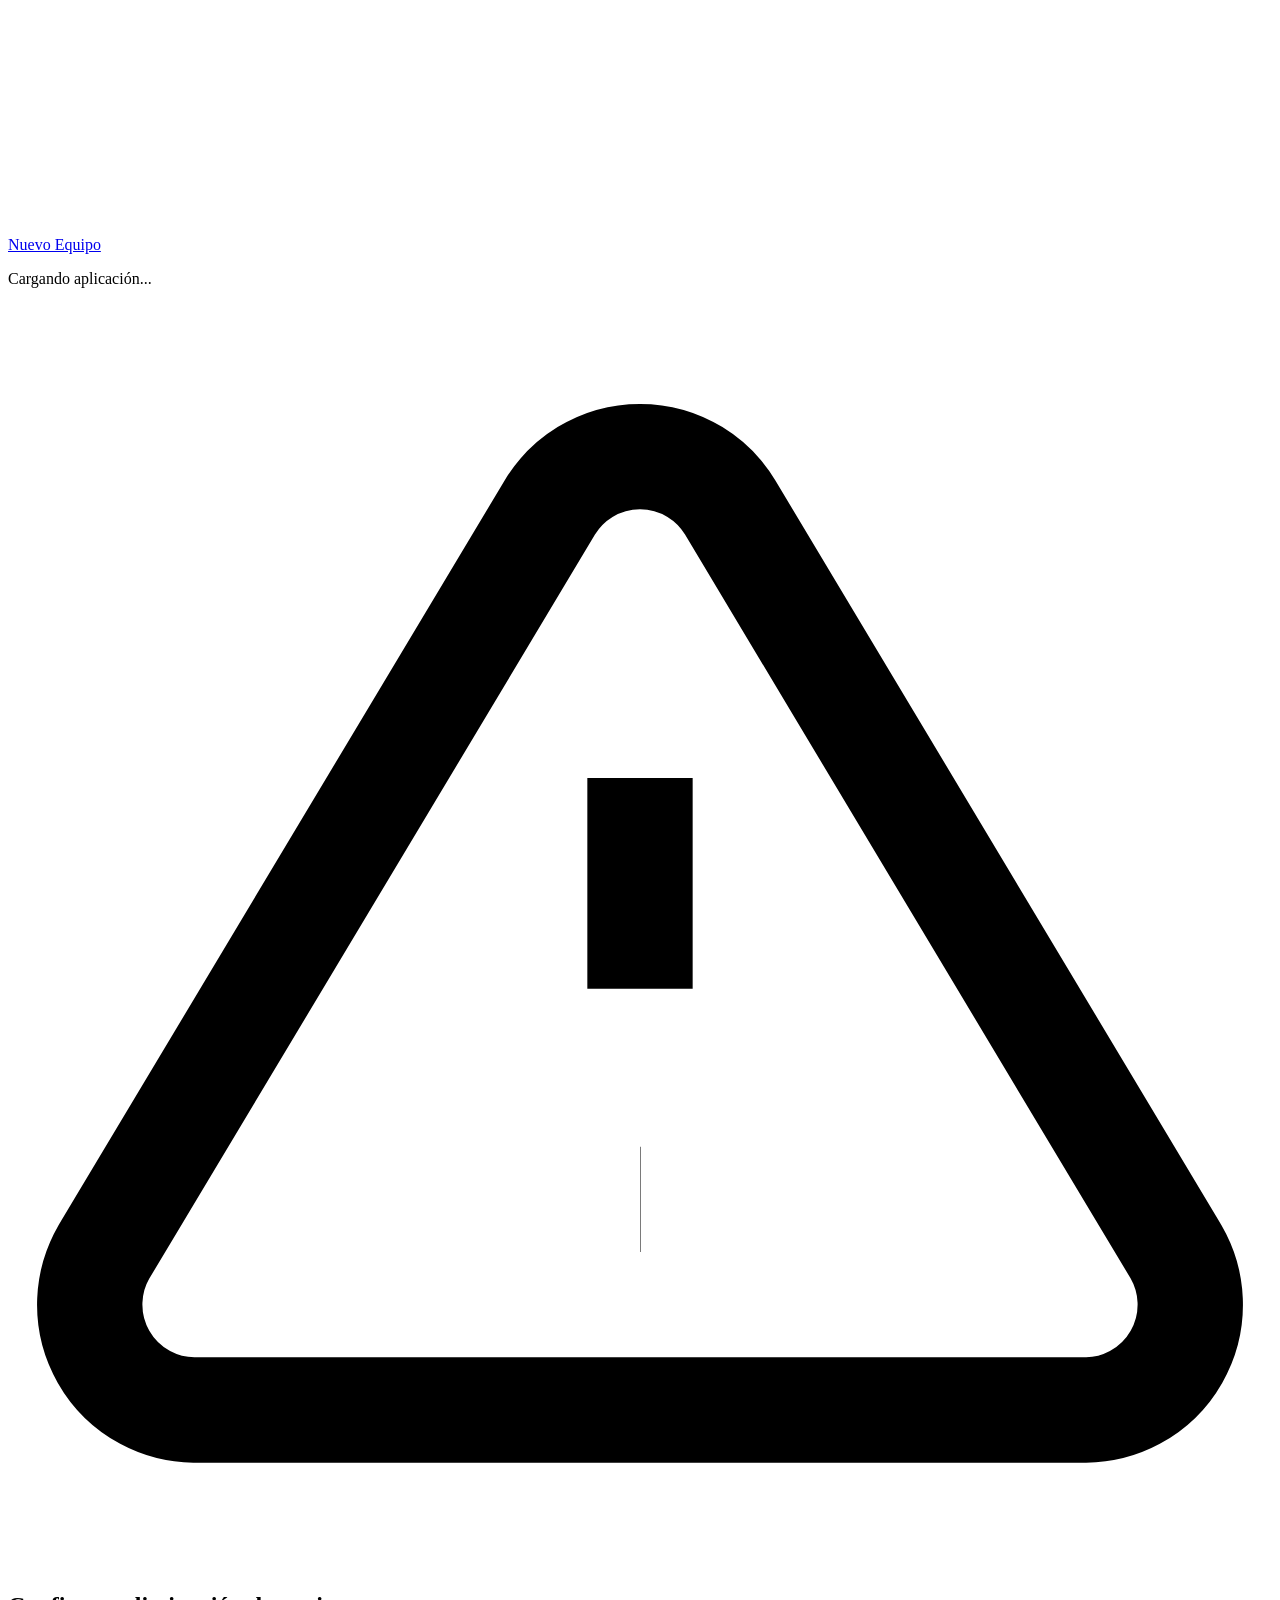
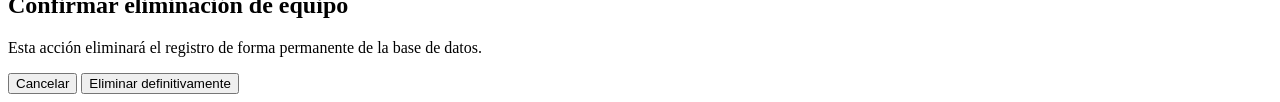
==== commit 7da93290: "Remove participant control footer from index.html Removed participant control footer from the index." ====
--- a/Proyecto-Investigacion-Argon/index.html
+++ b/Proyecto-Investigacion-Argon/index.html
@@ -129,27 +129,7 @@
 
   <!-- Contenedor de notificaciones Toast -->
   <div class="toast-container" id="toast-container" aria-live="assertive"></div>
- <!-- Footer de control de participante (alineado a la derecha) -->
-<div class="participant-footer">
-  <div class="participant-controls">
-    <label for="pid-input" class="participant-label">ID Participante:</label>
-    <input 
-      type="text" 
-      id="pid-input" 
-      class="participant-input" 
-      placeholder="Ej. P001" 
-      maxlength="20"
-    />
-    <button 
-      type="button" 
-      id="btn-iniciar-prueba" 
-      class="btn btn-primary btn-sm"
-    >
-      Iniciar
-    </button>
-    <span id="pid-status" class="participant-status"></span>
-  </div>
-</div>
+ 
 
   <script src="/js/api.js"></script>
   <script src="/js/app.js"></script>
